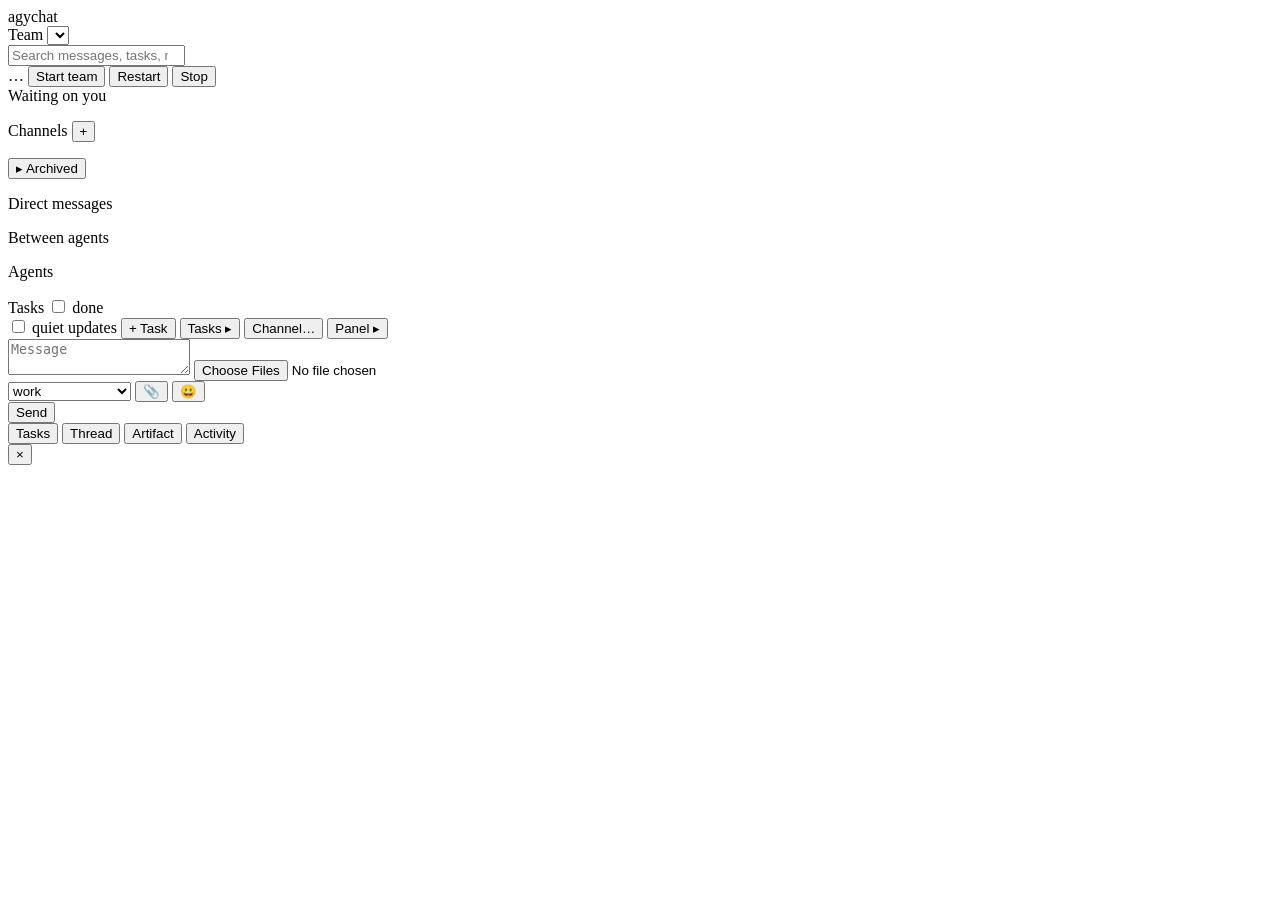
==== ateam/chat/static/index.html @ 5c3b8777 "Release 4.0.0: a-team, one product from agy-team and agy-chat Forked from agy-team 3.24.0 and agy-ch" ====
<!doctype html>
<html lang="en">
<head>
<meta charset="utf-8">
<meta name="viewport" content="width=device-width, initial-scale=1">
<title>a-team</title>
<link rel="icon" type="image/svg+xml" href="/static/favicon.svg">
<link rel="stylesheet" href="/static/app.css">
</head>
<body>
<header class="top">
  <div class="brand">agy<span>chat</span></div>
  <label class="team-label" for="team">Team</label>
  <select id="team" title="Each directory under the teams root (~/a-teams) is a team"></select>
  <div class="search">
    <input id="search" type="search" placeholder="Search messages, tasks, norms  (Ctrl/⌘ K)" autocomplete="off">
    <div id="search-results" class="popover hidden"></div>
  </div>
  <div class="sup">
    <span id="sup-pill" class="pill">…</span>
    <button id="sup-start" class="btn small hidden">Start team</button>
    <button id="sup-restart" class="btn small ghost hidden" title="Restart on the installed code: no new turns; the ones in flight finish first">Restart</button>
    <button id="sup-stop" class="btn small ghost hidden">Stop</button>
  </div>
  <nav id="app-nav" class="app-nav"></nav>
  <div id="me" class="me"></div>

</header>

<div class="main">
  <aside class="left">
    <section class="discourse">
      <div class="section-head needs-head hidden" id="needs-head">Waiting on you <span class="count" id="needs-count"></span></div>
      <ul id="needs" class="nav needs hidden"></ul>
      <div class="section-head">Channels <button id="new-channel" class="icon" title="New channel">+</button></div>
      <ul id="channels" class="nav"></ul>
      <div class="section-head sub-head hidden" id="archived-head"><button id="archived-toggle" class="disclose">▸ Archived <span id="archived-count"></span></button></div>
      <ul id="archived" class="nav archived hidden"></ul>
      <div class="section-head">Direct messages</div>
      <ul id="dms" class="nav"></ul>
      <div class="section-head" id="pairs-head">Between agents</div>
      <ul id="pairs" class="nav"></ul>
    </section>
    <div class="splitter h" data-split="ops" title="Drag to resize; double-click to reset"></div>
    <section class="ops">
      <div class="section-head">Agents</div>
      <ul id="agents" class="agents"></ul>
      <div class="section-head">Tasks <label class="toggle"><input id="show-done" type="checkbox"> done</label></div>
      <div id="tasks" class="tasks"></div>
    </section>
  </aside>
  <div class="splitter v" data-split="left" title="Drag to resize; double-click to reset"></div>

  <section class="stream">
    <div class="stream-head">
      <div>
        <div id="view-title" class="view-title"></div>
        <div id="view-sub" class="view-sub"></div>
        <div id="view-bookmarks" class="view-bookmarks hidden"></div>
      </div>
      <div class="stream-tools">
        <label class="toggle"><input id="show-quiet" type="checkbox"> quiet updates</label>
        <button id="new-task" class="btn small ghost hidden" title="A task discussed in this channel">+ Task</button>
        <button id="view-tasks" class="btn small ghost hidden" data-panel="tasks">Tasks ▸</button>
        <button id="edit-members" class="btn small ghost hidden">Channel…</button>
        <button id="open-panel" class="btn small ghost" title="Open the side panel: this channel's tasks, threads, artifacts">Panel ▸</button>
      </div>
    </div>
    <div id="view-banner" class="banner hidden"></div>
    <div id="messages" class="messages"></div>
    <form id="composer" class="composer">
      <div id="mention-box" class="popover mention hidden"></div>
      <textarea id="input" rows="2" placeholder="Message"></textarea>
      <input id="attach-file" type="file" multiple class="hidden">
      <div class="composer-row">
        <select id="kind" title="Kind">
          <option value="work">work</option>
          <option value="question">question</option>
          <option value="blocker">blocker</option>
          <option value="fyi">fyi (never wakes)</option>
        </select>
        <button type="button" id="attach" class="icon" title="Attach a file or picture (or paste / drop one into the box)">📎</button>
        <button type="button" id="emoji" class="icon" title="Emoji (or type :name, or use your system's picker: Win+. / Ctrl+Cmd+Space)">😀</button>
        <div id="emoji-box" class="popover emoji-box hidden"></div>
        <span id="compose-hint" class="hint"></span>
        <button class="btn" type="submit">Send</button>
      </div>
    </form>
  </section>

  <div class="splitter v hidden" id="drawer-split" data-split="drawer" title="Drag to resize; double-click to reset"></div>
  <aside id="drawer" class="drawer hidden">
    <div class="drawer-head">
      <div class="tabs">
        <button data-tab="tasks" class="tab">Tasks</button>
        <button data-tab="thread" class="tab">Thread</button>
        <button data-tab="artifact" class="tab">Artifact</button>
        <button data-tab="activity" class="tab">Activity</button>
      </div>
      <button id="drawer-close" class="icon" title="Close">×</button>
    </div>
    <div id="drawer-tasks" class="drawer-body hidden"></div>
    <div id="drawer-thread" class="drawer-body"></div>
    <div id="drawer-artifact" class="drawer-body hidden"></div>
    <div id="drawer-activity" class="drawer-body hidden"></div>
  </aside>
</div>

<div id="modal" class="modal hidden"><div class="modal-card" id="modal-card"></div></div>
<div id="toast" class="toast hidden"></div>
<script src="/static/common.js"></script>
<script src="/static/app.js"></script>
</body>
</html>
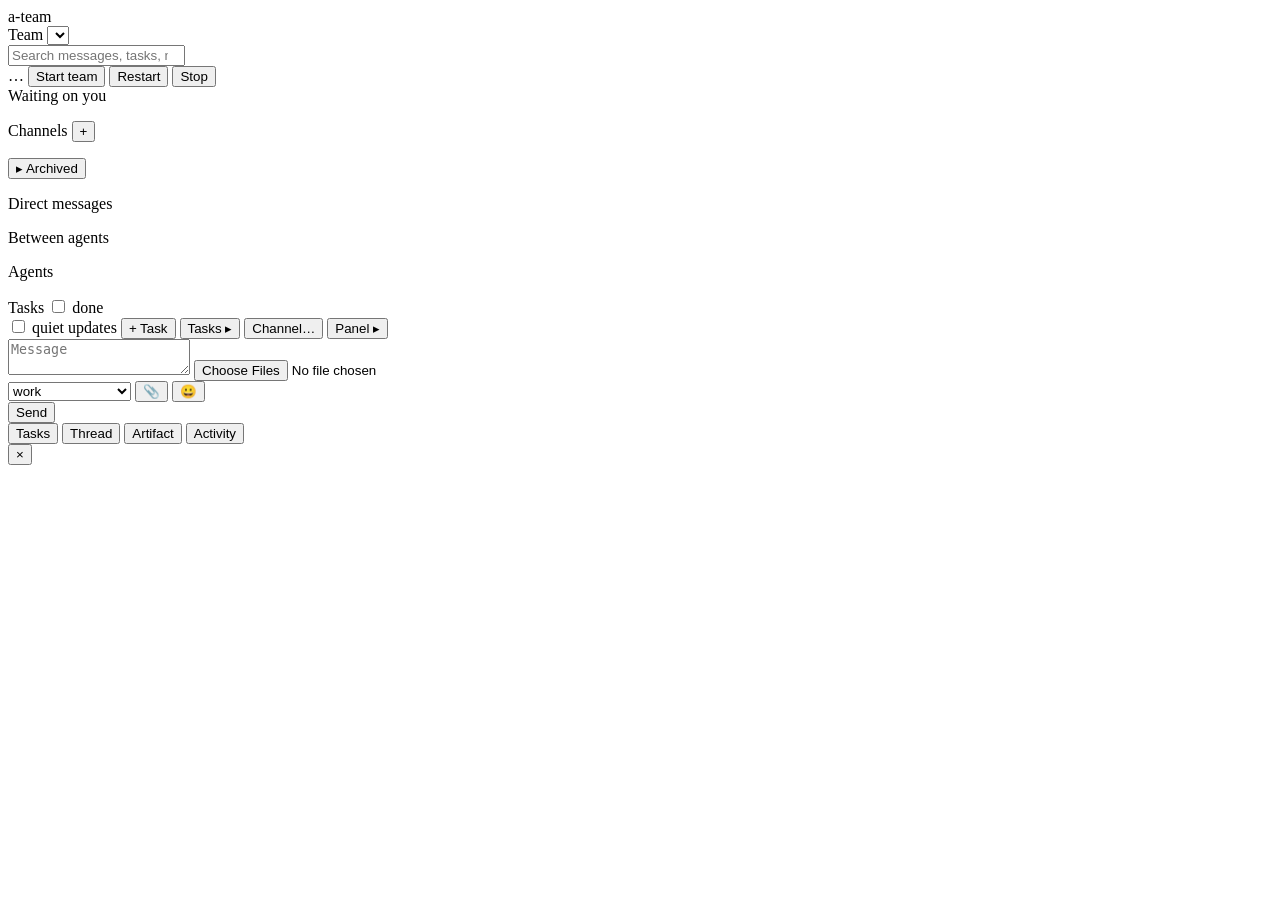
==== commit 6f7de442: "Release 4.0.2: Claude turns cost less, and fixes from seeing the app Agents are offered only the too" ====
--- a/ateam/chat/static/index.html
+++ b/ateam/chat/static/index.html
@@ -9,7 +9,7 @@
 </head>
 <body>
 <header class="top">
-  <div class="brand">agy<span>chat</span></div>
+  <div class="brand">a-<span>team</span></div>
   <label class="team-label" for="team">Team</label>
   <select id="team" title="Each directory under the teams root (~/a-teams) is a team"></select>
   <div class="search">
